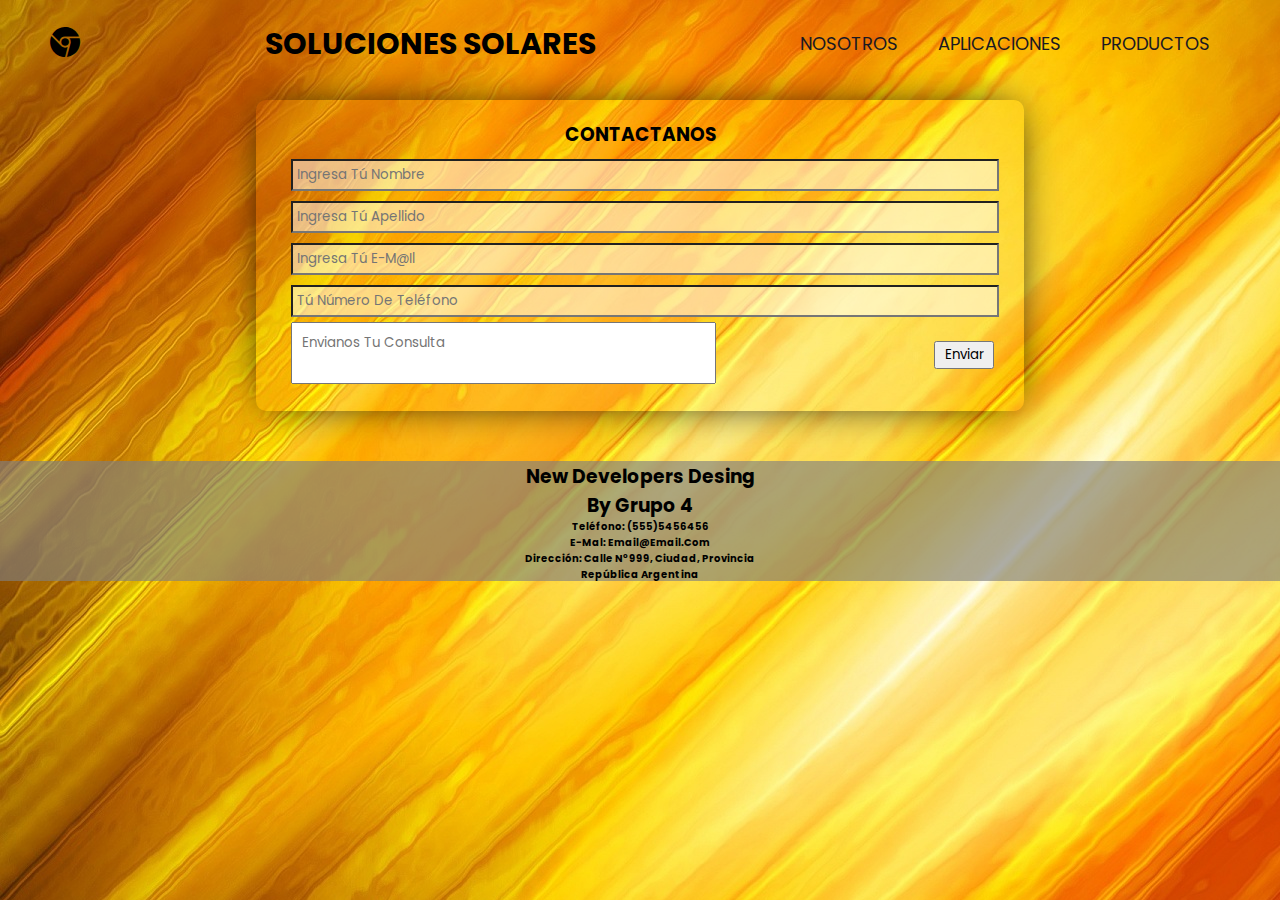
==== contacto.html @ b50050f2 "claudio" ====
<!DOCTYPE html>
<html lang="en">
<head>
    <meta charset="UTF-8">
    <meta http-equiv="X-UA-Compatible" content="IE=edge">
    <meta name="viewport" content="width=device-width, initial-scale=1.0">
    <title>Trabajo Final UTN</title>
    <link rel="stylesheet" href="https://cdn.jsdelivr.net/npm/bootstrap-icons@1.10.3/font/bootstrap-icons.css">
    <link rel="stylesheet" href="./css/style2.css">

</head>
<body>
    

  
  <header>
    <div class="menu container">
      
        <a href="./index.html" class="logo">
            <i class="bi bi-browser-chrome nav-link3"></i>
    
            </a>
            <h3 class="titulo">SOLUCIONES SOLARES</h3>
        <input type="checkbox" id="menu">
        <label for="menu">
            
            <i class="bi bi-list nav-link3 menu-icono" ></i>
        </label>
        <nav class="navbar">
            <ul>
                <li><a class="nav-link" href="./index.html#nos">NOSOTROS</a></li>
                <li><a a class="nav-link" href="./index.html#apli">APLICACIONES</a></li>
                <li><a class="nav-link" href="./index.html#prod">PRODUCTOS</a></li>
               

            </ul>
        </nav>
    </div>
</header>
  <main>
    <form class="contacto>">
      <h3 class="contactanos">CONTACTANOS</h3>
      <P type="Nombre"><input placeholder="Ingresa tú Nombre"></p>
        <P type="Apellido"><input placeholder="Ingresa tú Apellido"></p>
          <P type="Email"><input placeholder="Ingresa tú E-M@il"></p>
            <P type="Teléfono"><input placeholder="Tú Número de Teléfono"></p>
    <p class="mens" type="Mensaje"><textarea placeholder="Envianos tu Consulta"></textarea></p>

    <button>Enviar</button>
    
    </form>

  </main>


</body>
</footer class= "pie">
<div class="footer-texto">
  <h3>New developers desing</h3>
  <h3>by Grupo 4</h3>
</div>
<div class="footer-texto">
  <h3 class="foot">Teléfono: (555)5456456</h3>
  <h3 class="foot">e-mal: email@email.com</h3>
  <h3 class="foot">Dirección: calle N°999, Ciudad, Provincia</h3>
  <h3 class="foot">República Argentina</h3>
</div>

</footer>
</html>
---- css/style2.css ----
@import url('https://fonts.googleapis.com/css2?family=Libre+Baskerville:wght@700&family=Poppins:wght@300;400;500;600;700&display=swap');

*{
   /*  Reseteadores */
    font-family: 'Poppins', sans-serif;
    margin: 0;
    padding: 0;
    box-sizing: border-box;
    text-transform: capitalize; /* para que ela primera letra empiece en mayuscula */
    text-decoration: none;   /* quita las linea de los enlaces */
    list-style: none; /* quitas las visñetas de las listas */
}

:root{
    /* =========color========= */
    --body-color: #4a5463;
    --primary-color: #ebf30e;
    --primary-color-light: #1a1922;
    --border-color: #AAB1FF;
    --booton-color: rgba(170,177,255,0.3);    
    --border-color-hover: rgba(170,177,255,0.3);
    --booton-color-hover: #000000;
    --text-color: #AAB1FF;
    --text-color-dark: #0E0E0E;
    --text-color-grey: #525254;
    --navbar-color-media: #ffffffa1;
    --boxshadow-color: rgba(135,141,214,0.3);
    --boxshadow-footer-color: rgba(0, 0, 0, 0.3);
    /* ======Transicion======= */
    --Trans-02: all 0.2 s ease;
    --Trans-03: all 0.3 s ease;
    --Trans-04: all 0.4 s ease;
    --Trans-05: all 0.5 s ease;
}
.bi{
    font-size: 30px;
    color: #000000;
}
.bi:hover{
    border-radius: 20px;
    background: rgba(255, 255, 255, 0.156);
    color: #ffffff;
}
body{
   
    background-image: url(/img/Abstract\ Yellow\ and\ Orange\ Background\ desktop\ PC\ and\ Mac\ wallpaper.jpg) ;
}
header{
    
    background-position: center bottom;
    background-repeat: no-repeat; /* hace que la imagen no se repita */
    background-size: cover;
    display: flex;
    align-items: center;
    margin-bottom: 100px;
    
}


.menu{
    position: absolute;
    top: 10px;
    left: 0;
    right: 0;
    display: flex;
    align-items: center;
    justify-content: space-between;
    
}


.menu .navbar ul li{
    position: relative;
    float: left;
}
.menu .navbar ul li a{
    font-size: 18px;
    padding: 20px;
    color: var(--primary-color-light);
    display: block;
}
.menu .navbar ul li a:hover{
    font-size: 18px;
    padding: 20px;
    color: var(--primary-color);

}
#menu{
    display: none;
}
.menu-icono{
    width: 25px;
}
.menu label{
    cursor: pointer;
    display: none;
}
.header-content{
    display: flex;
}
div.menu.container{
    padding-left: 50px;
    padding-right: 50px;
}
.titulo{
    font-size: 30px;
}
@media(max-width:991px){
    .menu{
        padding: 20px;
    }
    .menu label{
        display: initial;
    }
   
    .menu .navbar{
        position: absolute;
        top: 100%;
        left: 0;
        right: 0;
        background-color: var(--navbar-color-media);
        display: none;
    }
    .menu .navbar ul li{
        width: 80%;
    }
    #menu:checked ~ .navbar{
        display: initial;
    }
    header{
        height: auto;
        padding: 70px 0;
        background-position: center center;
        margin-bottom: 0;
    }
    .header-content{
        flex-direction: column;
        text-align: center;
        align-items: center;
        padding: 0 30px;
    }
  
   
}
form{
    width: 60%;
    height: 90%;
    background: ;
    border-radius: 10px;
    box-shadow: 0 0 40px -10px #000000;
    margin:auto;
    margin-bottom: 50px;
    padding: 20px 30px;
   


}
.contactanos{
    text-align: center;
    margin-bottom: 5px;
}
input{
    width: 100%;
    padding: 4px;
    margin:5px;
    box-sizing: border-box;
    background: rgba(255, 255, 255, 0.508);
    outline: #000000;
    transition: all .3s;

}
p.mens textarea{
    resize: none;
    width: 60%;
    padding: 10px;
    margin-left: 5px;
    align-items: center;
    
}

button{
    width: 60px;
    padding: 2px;
    float: right;
    margin-top: -50px;
    
}
button:hover{
    background: rgb(185, 163, 18);
    color: rgb(255, 255, 255);
}
.pie{
    display: flex;
    flex-direction:row ;
    width: 100%;
    height: 100px;
    background-color: rgba(128, 128, 128, 0.644);
}

div.footer-texto{
    height: 50px;
    text-align: center;
    background-color: rgba(128, 128, 128, 0.644);
    display: flex;
    flex-direction: column;
    padding: 30px;
    justify-content: center;
    
        
}
.foot{
    
    display: flex;
    flex-direction: column;
    font-size: 10px ;
}
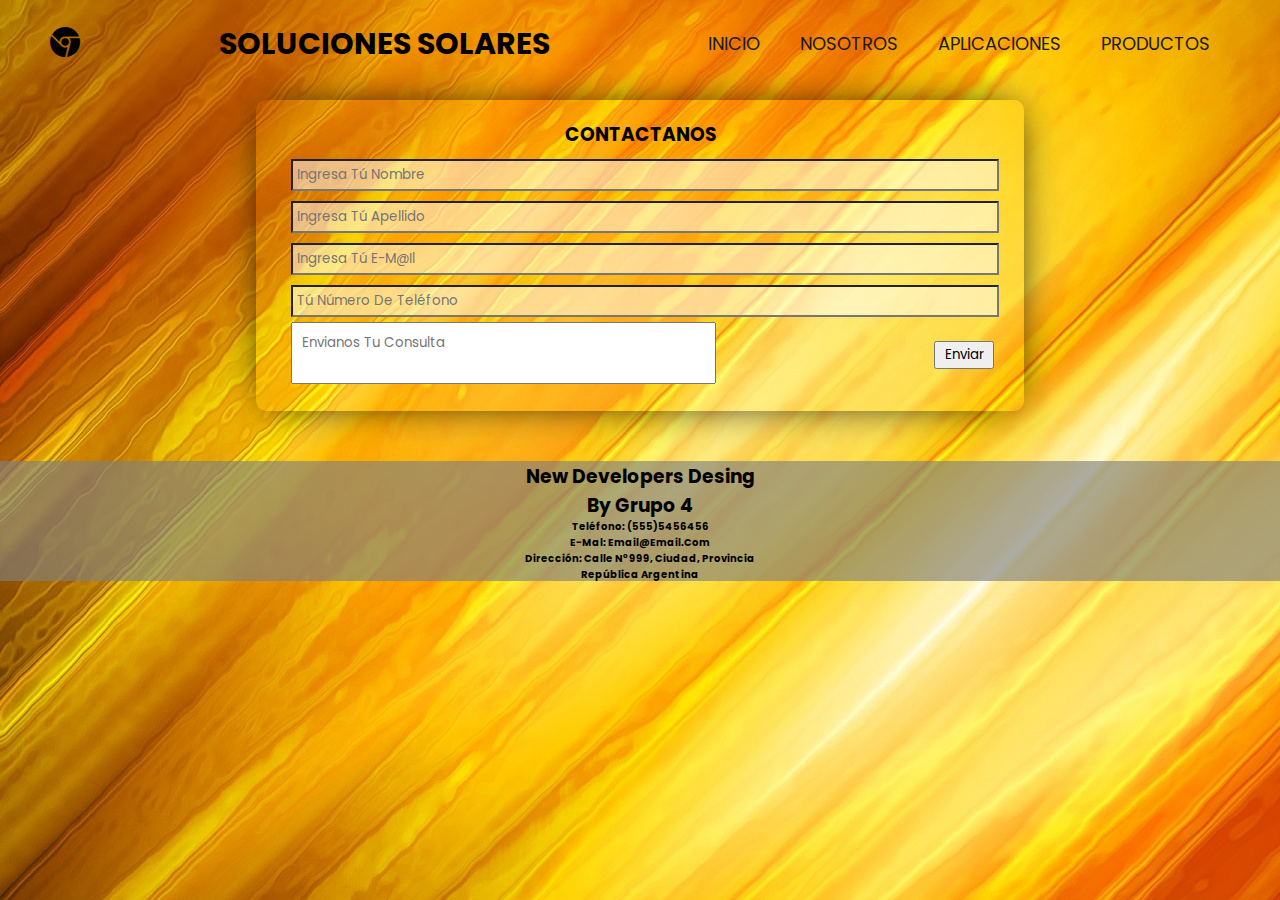
==== commit 3090030e: "casi listo" ====
--- a/contacto.html
+++ b/contacto.html
@@ -28,6 +28,7 @@
         </label>
         <nav class="navbar">
             <ul>
+                <li><a class="nav-link" href="./index.html">INICIO</a></li>
                 <li><a class="nav-link" href="./index.html#nos">NOSOTROS</a></li>
                 <li><a a class="nav-link" href="./index.html#apli">APLICACIONES</a></li>
                 <li><a class="nav-link" href="./index.html#prod">PRODUCTOS</a></li>
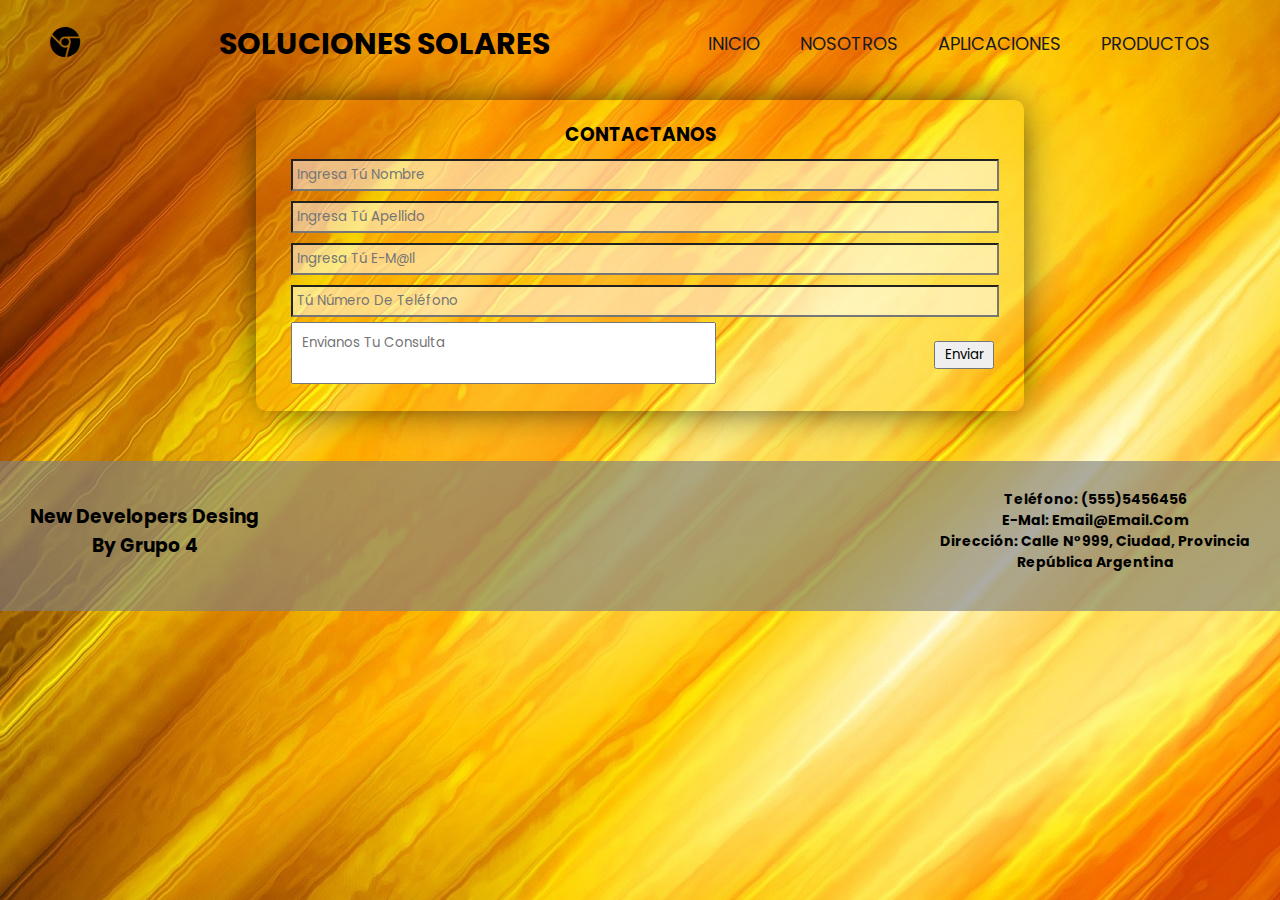
==== commit e2040709: "pie" ====
--- a/contacto.html
+++ b/contacto.html
@@ -55,17 +55,20 @@
 
 
 </body>
-</footer class= "pie">
-<div class="footer-texto">
-  <h3>New developers desing</h3>
-  <h3>by Grupo 4</h3>
-</div>
-<div class="footer-texto">
-  <h3 class="foot">Teléfono: (555)5456456</h3>
-  <h3 class="foot">e-mal: email@email.com</h3>
-  <h3 class="foot">Dirección: calle N°999, Ciudad, Provincia</h3>
-  <h3 class="foot">República Argentina</h3>
-</div>
+<footer class= "pie">
+  <div class="padre">
+    <div class="footer-texto">
+    <h3>New developers desing</h3>
+    <h3>by Grupo 4</h3>
+  </div>
 
+
+  <div class="footer-texto">
+    <h3 class="foot">Teléfono: (555)5456456</h3>
+    <h3 class="foot">e-mal: email@email.com</h3>
+    <h3 class="foot">Dirección: calle N°999, Ciudad, Provincia</h3>
+    <h3 class="foot">República Argentina</h3>
+  </div>
+  </div>
 </footer>
 </html>--- a/css/style2.css
+++ b/css/style2.css
@@ -43,7 +43,7 @@
 }
 body{
    
-    background-image: url(/img/Abstract\ Yellow\ and\ Orange\ Background\ desktop\ PC\ and\ Mac\ wallpaper.jpg) ;
+    background-image: url(../img/background.jpg) ;
 }
 header{
     
@@ -145,7 +145,7 @@
 form{
     width: 60%;
     height: 90%;
-    background: ;
+    background: transparent;
     border-radius: 10px;
     box-shadow: 0 0 40px -10px #000000;
     margin:auto;
@@ -190,17 +190,30 @@
     color: rgb(255, 255, 255);
 }
 .pie{
-    display: flex;
-    flex-direction:row ;
+    display: block;
+    
     width: 100%;
-    height: 100px;
+    height: 150px;
     background-color: rgba(128, 128, 128, 0.644);
+}
+.padre{
+
+    display: flex;
+    flex-direction: row;
+    justify-content: space-between;
+    align-items: center;
+}
+.foot{
+    font-size: 14px;
+}
+.marca{
+    font-size: 18px;
 }
 
 div.footer-texto{
     height: 50px;
     text-align: center;
-    background-color: rgba(128, 128, 128, 0.644);
+    margin-top:2.5rem;
     display: flex;
     flex-direction: column;
     padding: 30px;
@@ -208,9 +221,22 @@
     
         
 }
-.foot{
-    
-    display: flex;
-    flex-direction: column;
-    font-size: 10px ;
+
+
+@media(max-width:400px){
+
+.titulo{
+    font-size: 15px;
+    
+}
+.bi{
+    font-size: 20px;
+}
+.titulo2{
+    font-size: 23px;
+}
+p{
+    font-size: 16px;
+}
+
 }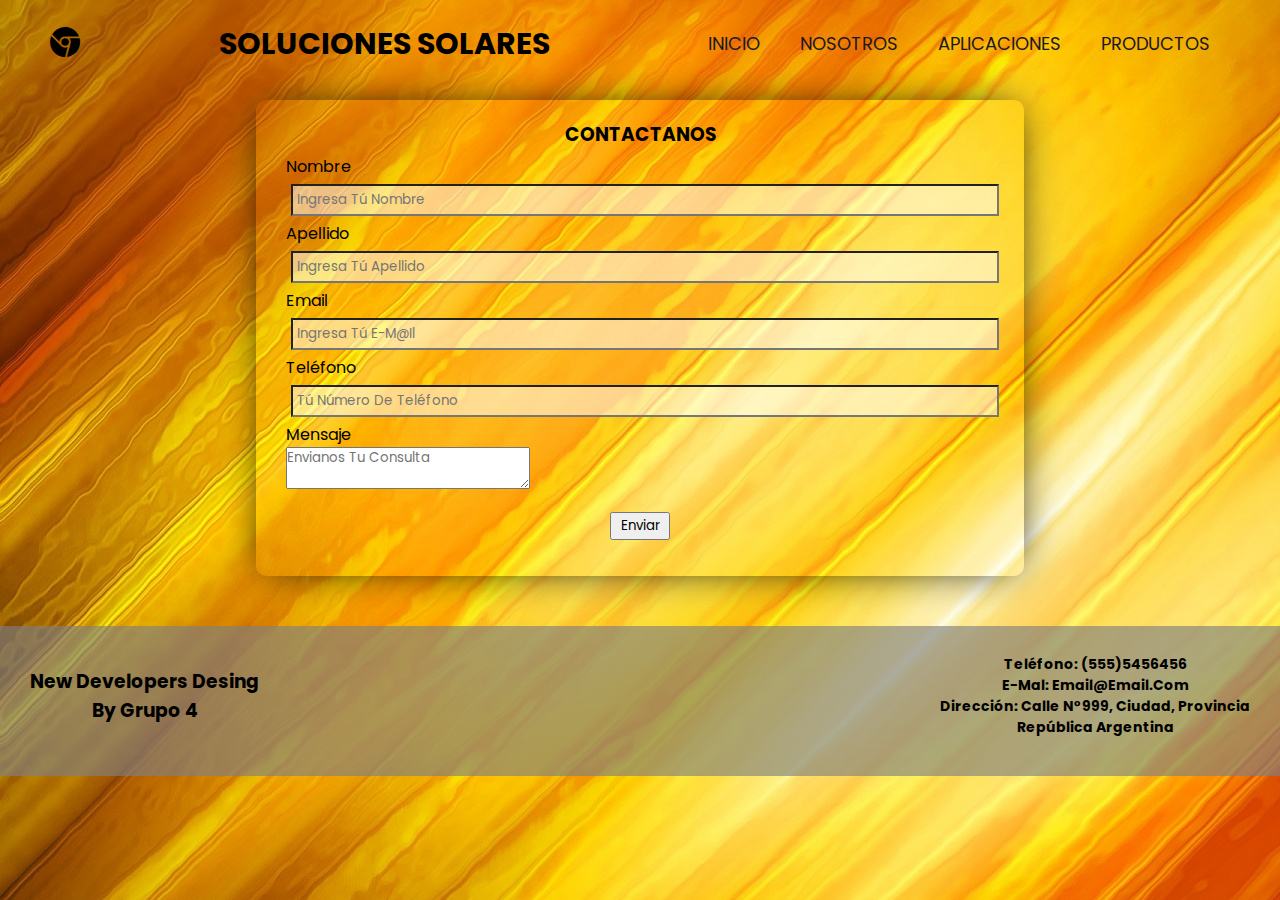
==== commit b592d37b: "boton" ====
--- a/contacto.html
+++ b/contacto.html
@@ -41,13 +41,22 @@
   <main>
     <form class="contacto>">
       <h3 class="contactanos">CONTACTANOS</h3>
-      <P type="Nombre"><input placeholder="Ingresa tú Nombre"></p>
-        <P type="Apellido"><input placeholder="Ingresa tú Apellido"></p>
-          <P type="Email"><input placeholder="Ingresa tú E-M@il"></p>
-            <P type="Teléfono"><input placeholder="Tú Número de Teléfono"></p>
-    <p class="mens" type="Mensaje"><textarea placeholder="Envianos tu Consulta"></textarea></p>
-
-    <button>Enviar</button>
+<div class="mensaje">
+      <label for="nombre">Nombre</label>
+      <input placeholder="Ingresa tú Nombre">
+      <label for="apellido">Apellido</label> 
+      <input placeholder="Ingresa tú Apellido">
+      <label for="email">Email</label>
+      <input placeholder="Ingresa tú E-M@il">
+      <label for="telefono">Teléfono</label>
+      <input placeholder="Tú Número de Teléfono">
+      <label for="mensaje">Mensaje</label>
+      <br>
+      <textarea placeholder="Envianos tu Consulta"></textarea>
+      
+<br>
+</div>
+    <div class="buton"><button>Enviar</button></div>
     
     </form>
 
--- a/css/style2.css
+++ b/css/style2.css
@@ -105,6 +105,8 @@
 .titulo{
     font-size: 30px;
 }
+
+
 @media(max-width:991px){
     .menu{
         padding: 20px;
@@ -144,7 +146,7 @@
 }
 form{
     width: 60%;
-    height: 90%;
+    height: 100%;
     background: transparent;
     border-radius: 10px;
     box-shadow: 0 0 40px -10px #000000;
@@ -169,7 +171,7 @@
     transition: all .3s;
 
 }
-p.mens textarea{
+p .mens textarea{
     resize: none;
     width: 60%;
     padding: 10px;
@@ -177,12 +179,17 @@
     align-items: center;
     
 }
-
+.buton{
+    padding: 1rem 0;
+    display: flex;
+    justify-content: center;
+    
+}
 button{
     width: 60px;
     padding: 2px;
     float: right;
-    margin-top: -50px;
+    
     
 }
 button:hover{
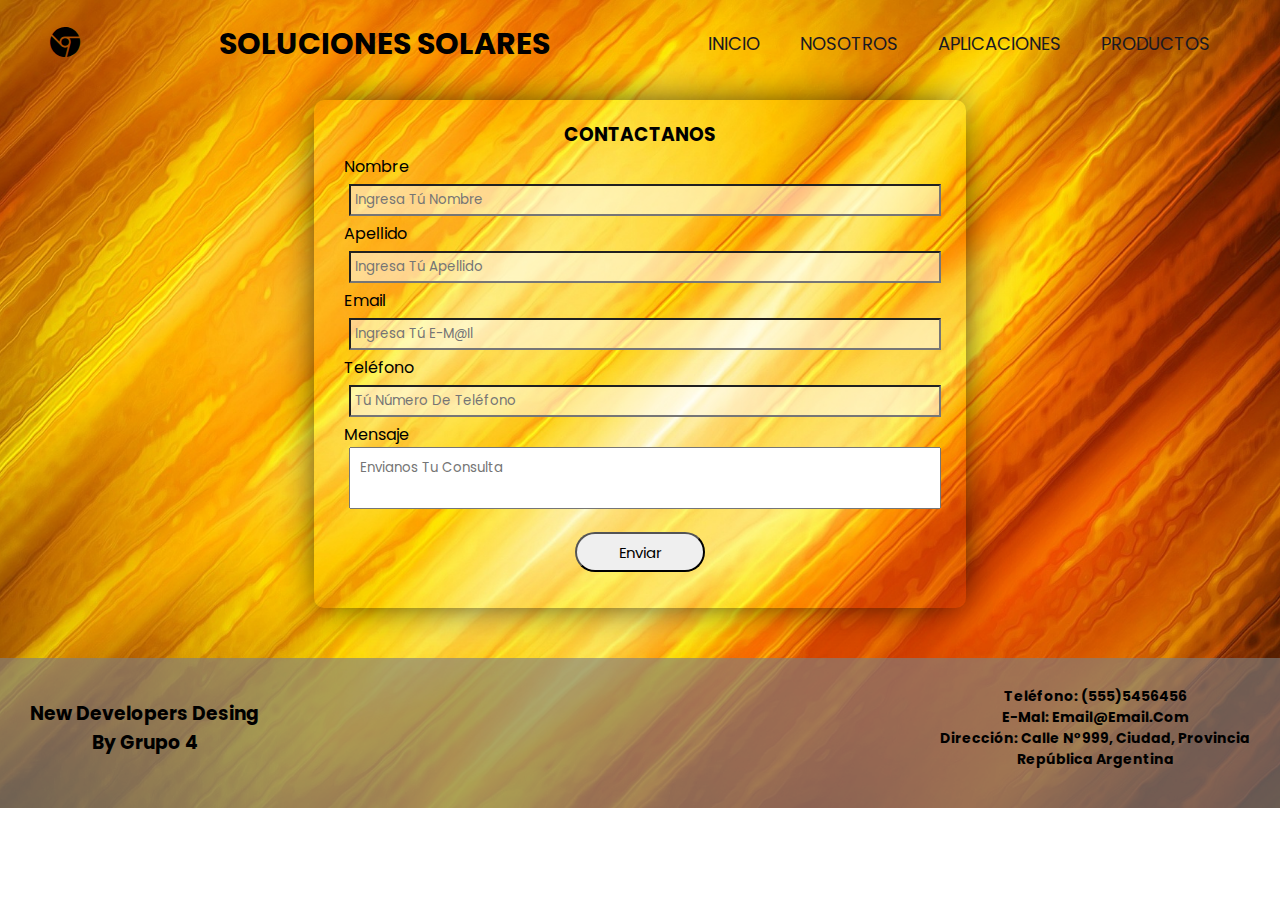
==== commit 1c5001b9: "final" ====
--- a/contacto.html
+++ b/contacto.html
@@ -39,30 +39,30 @@
     </div>
 </header>
   <main>
-    <form class="contacto>">
+    <form class="contacto>" id="form">
       <h3 class="contactanos">CONTACTANOS</h3>
 <div class="mensaje">
-      <label for="nombre">Nombre</label>
-      <input placeholder="Ingresa tú Nombre">
+      <label for="nombre"  >Nombre</label>
+      <input id="name" placeholder="Ingresa tú Nombre" required>
       <label for="apellido">Apellido</label> 
-      <input placeholder="Ingresa tú Apellido">
-      <label for="email">Email</label>
-      <input placeholder="Ingresa tú E-M@il">
+      <input id="apellido" placeholder="Ingresa tú Apellido" required>
+      <label  for="email" >Email</label>
+      <input id="email" placeholder="Ingresa tú E-M@il" required>
       <label for="telefono">Teléfono</label>
-      <input placeholder="Tú Número de Teléfono">
+      <input id="phone" placeholder="Tú Número de Teléfono" required>
       <label for="mensaje">Mensaje</label>
       <br>
       <textarea placeholder="Envianos tu Consulta"></textarea>
       
 <br>
 </div>
-    <div class="buton"><button>Enviar</button></div>
+    <div class="buton" id="enviar"><button>Enviar</button></div>
     
     </form>
 
   </main>
 
-
+<script src="./js/script.js"></script>
 </body>
 <footer class= "pie">
   <div class="padre">
--- a/css/style2.css
+++ b/css/style2.css
@@ -26,11 +26,7 @@
     --navbar-color-media: #ffffffa1;
     --boxshadow-color: rgba(135,141,214,0.3);
     --boxshadow-footer-color: rgba(0, 0, 0, 0.3);
-    /* ======Transicion======= */
-    --Trans-02: all 0.2 s ease;
-    --Trans-03: all 0.3 s ease;
-    --Trans-04: all 0.4 s ease;
-    --Trans-05: all 0.5 s ease;
+
 }
 .bi{
     font-size: 30px;
@@ -44,19 +40,70 @@
 body{
    
     background-image: url(../img/background.jpg) ;
-}
-header{
-    
     background-position: center bottom;
     background-repeat: no-repeat; /* hace que la imagen no se repita */
     background-size: cover;
+}
+header{
+    
+    background-position: center bottom;
+    background-repeat: no-repeat; /* hace que la imagen no se repita */
+    background-size: cover;
     display: flex;
     align-items: center;
     margin-bottom: 100px;
     
 }
-
-
+main{
+    margin-left: 6rem ;
+    margin-right: 6rem;
+}
+
+.contgral{
+    
+    display: grid;
+    grid-gap:30px;
+    grid-auto-rows: 600px;
+    grid-template-columns: repeat(auto-fill,minmax(280px,1fr));
+    
+}
+.contenedor{
+    width: 340px;
+    height: 500px;
+    text-align: center;
+    background-color: #f6f5ffa6;
+    border-radius: 25px;
+    box-shadow: 0 0 25px rgba(0, 0, 0, 0.4);
+    
+
+
+}
+.contenedor .cont-1{
+    width: 100%;
+    height: 10%;
+    padding-top: 15px;
+    text-shadow: 0 0 25px rgba(0, 0, 0, 0.6);
+}
+.contenedor .cont-2{
+    width: 100%;
+    height: 35%;
+}
+.contenedor .cont-3{
+    width: 100%;
+    height: 65%;
+    padding-top: 10%;
+    
+}
+
+.contenedor img{
+    width: 280px;
+    height: auto;
+    
+}
+.contenedor .cont-3 .foto{
+    border-radius: 25px;
+    box-shadow: 0 0 25px rgba(0, 0, 0, 0.4);
+}
 .menu{
     position: absolute;
     top: 10px;
@@ -141,7 +188,10 @@
         align-items: center;
         padding: 0 30px;
     }
-  
+    main{
+        margin-left: 3rem ;
+        margin-right: 3rem;
+    }
    
 }
 form{
@@ -171,9 +221,9 @@
     transition: all .3s;
 
 }
-p .mens textarea{
+textarea{
     resize: none;
-    width: 60%;
+    width: 100%;
     padding: 10px;
     margin-left: 5px;
     align-items: center;
@@ -183,12 +233,15 @@
     padding: 1rem 0;
     display: flex;
     justify-content: center;
-    
+
 }
 button{
-    width: 60px;
+    width: 130px;
+    height: 40px;
     padding: 2px;
     float: right;
+    border-radius: 30px;
+    font-size: 15px;
     
     
 }
@@ -228,7 +281,32 @@
     
         
 }
-
+@media(max-width:550px){
+
+    .titulo{
+        font-size: 22px;
+        
+    }
+    .bi{
+        font-size: 23px;
+    }
+    .titulo2{
+        font-size: 23px;
+    }
+    p{
+        font-size: 16px;
+    }
+    .marca{
+        font-size: 16px;
+    }
+    .foot{
+        font-size: 12px;
+    }
+    main{
+        margin-left: 2rem ;
+        margin-right: 2rem;
+    }
+    }
 
 @media(max-width:400px){
 
@@ -245,5 +323,23 @@
 p{
     font-size: 16px;
 }
-
+.marca{
+    font-size: 14px;
+}
+.foot{
+    font-size: 12px;
+}
+.pie{  
+    height: 250px;
+    
+}
+.padre{
+
+    display: flex;
+    flex-direction: column;
+}
+main{
+    margin-left: 1rem ;
+    margin-right: 1rem;
+}
 }